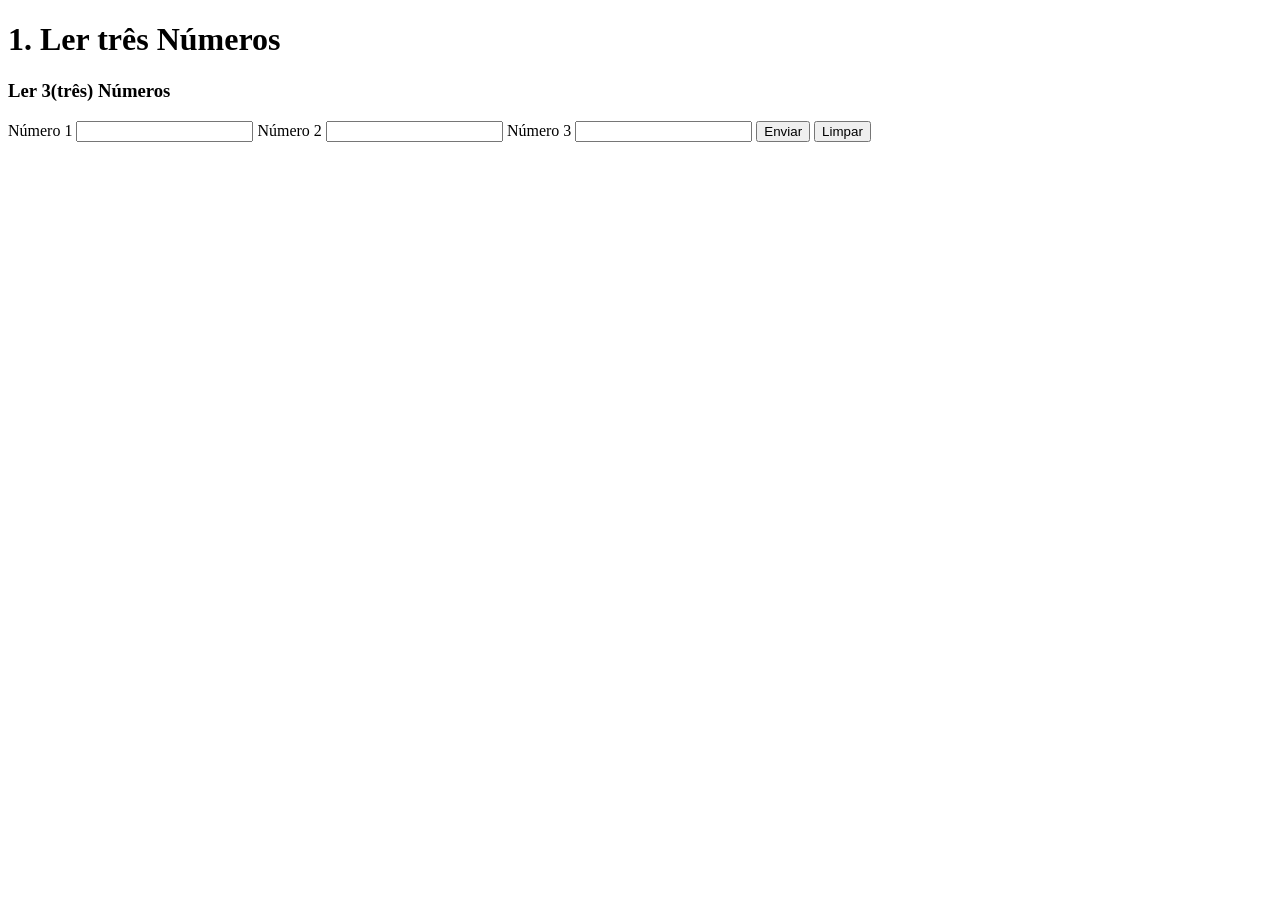
==== pag_questao01.html @ 8c284ee0 "formatado o arquivo" ====
<!DOCTYPE html>
<html lang="pt-br">

<head>
    <meta charset="UTF-8">
    <meta name="viewport" content="width=device-width, initial-scale=1.0">
    <title>Meu Primeiro Site</title>
    <link rel="stylesheet" href="css/style.css">

    <script src="js/scripts_questao01.js" defer></script>
</head>

<body>
    <h1>1. Ler três Números </h1>
   
    <div id="div-form">
        <h3> Ler 3(três) Números </h3>

        <form id="formulario-pessoa">

            <label for="num1">Número 1</label>
            <input type="text" name="num1" id="num1">

            <label for=" num2">Número 2</label>
            <input type="text" name="num2" id="num2">

            <label for="num3">Número 3</label>
            <input type="text" name="num3" id="num3">

            <button type="submit"> Enviar </button>
            <button type="resert"> Limpar </button>
        </form>


        <div id="div-dados">
        </div>


</body>

</html>
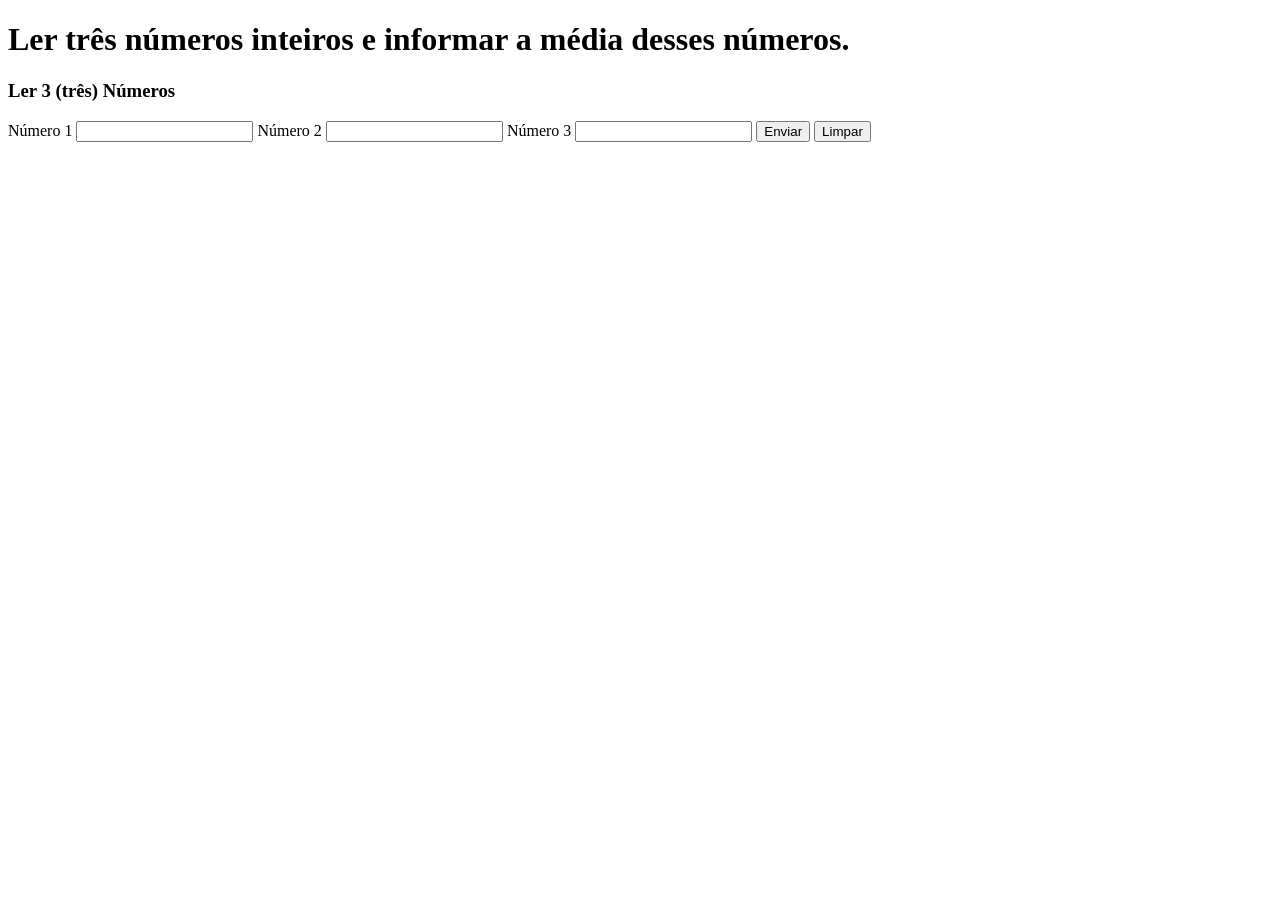
==== commit a4e3c264: "alteração das paginas pag_extra3" ====
--- a/pag_questao01.html
+++ b/pag_questao01.html
@@ -1,40 +1,46 @@
 <!DOCTYPE html>
-<html lang="pt-br">
+<html lang="pt-BR">
 
 <head>
     <meta charset="UTF-8">
     <meta name="viewport" content="width=device-width, initial-scale=1.0">
-    <title>Meu Primeiro Site</title>
+    <title> Meu Primeiro Site</title>
+
     <link rel="stylesheet" href="css/style.css">
+
 
     <script src="js/scripts_questao01.js" defer></script>
 </head>
 
 <body>
-    <h1>1. Ler três Números </h1>
-   
+
+    <h1>Ler três números inteiros e informar a média desses
+        números.</h1>
+
     <div id="div-form">
-        <h3> Ler 3(três) Números </h3>
+        <h3> Ler 3 (três) Números </h3>
 
-        <form id="formulario-pessoa">
-
+        <form id="formulario-pessoal">
             <label for="num1">Número 1</label>
             <input type="text" name="num1" id="num1">
 
-            <label for=" num2">Número 2</label>
+            <label for="num2">Número 2</label>
             <input type="text" name="num2" id="num2">
 
             <label for="num3">Número 3</label>
             <input type="text" name="num3" id="num3">
 
             <button type="submit"> Enviar </button>
-            <button type="resert"> Limpar </button>
+            <button type="reset"> Limpar </button>
         </form>
 
+        <div id="div-dados">
 
-        <div id="div-dados">
+
         </div>
 
+
+    </div>
 
 </body>
 
